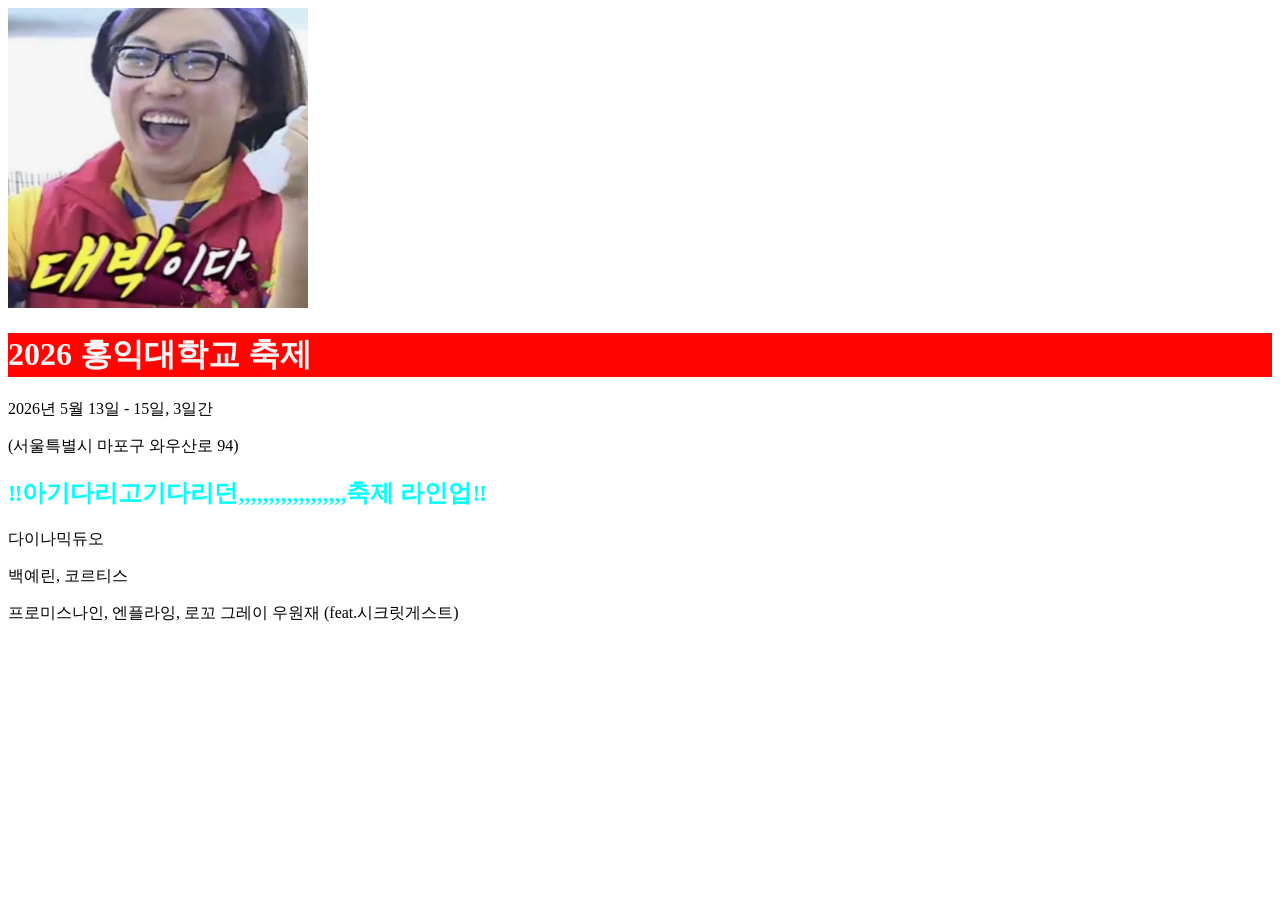
==== index.html @ cbb871e6 "폴더 구조 수정" ====
<!DOCTYPE html>
<html lang="en">
<head>
    <meta charset="UTF-8">
    <meta name="viewpor t" content="width=device-width, initial-scale=1.0">
    <title>2026 홍익대학교 축제</title>
    </head>
<body>
    <img src="명수 대박.png" alt="히힛" style="width:300px; height:300px;">
    <h1 style="
       background-color:rgb(255, 4, 0) ; color:whitesmoke", >2026 홍익대학교 축제</h1>
    <p>2026년 5월 13일 - 15일, 3일간
    </p>
    <p>(서울특별시 마포구 와우산로 94)
    </p>
    
    <section>
        <h2 style="color:aqua">‼️아기다리고기다리던,,,,,,,,,,,,,,,,,,축제 라인업‼️</h2>
    </section>
    <script src="./scripts.js"></script>
</body>
</html>
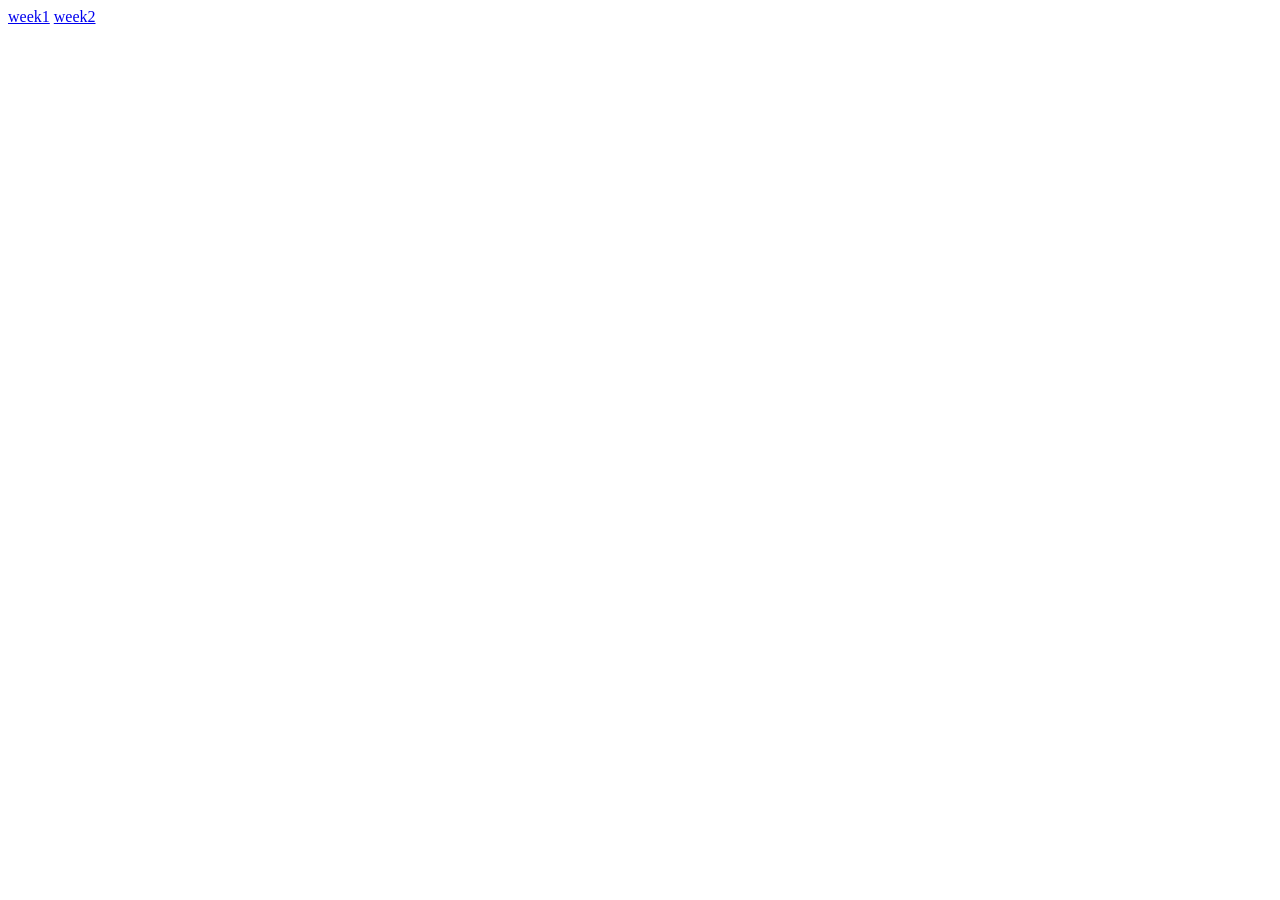
==== commit 499760c5: "week2 실습" ====
--- a/index.html
+++ b/index.html
@@ -3,21 +3,10 @@
 <head>
     <meta charset="UTF-8">
     <meta name="viewpor t" content="width=device-width, initial-scale=1.0">
-    <title>2026 홍익대학교 축제</title>
-    </head>
+    <title>Document</title>
+</head>
 <body>
-    <img src="명수 대박.png" alt="히힛" style="width:300px; height:300px;">
-    <h1 style="
-       background-color:rgb(255, 4, 0) ; color:whitesmoke", >2026 홍익대학교 축제</h1>
-    <p>2026년 5월 13일 - 15일, 3일간
-    </p>
-    <p>(서울특별시 마포구 와우산로 94)
-    </p>
-    
-    <section>
-        <h2 style="color:aqua">‼️아기다리고기다리던,,,,,,,,,,,,,,,,,,축제 라인업‼️</h2>
-    </section>
-    <script src="./scripts.js"></script>
+    <a href="/week1/index.html">week1</a>
+    <a href="/week2/index.html">week2</a>
 </body>
-</html>
-
+</html>
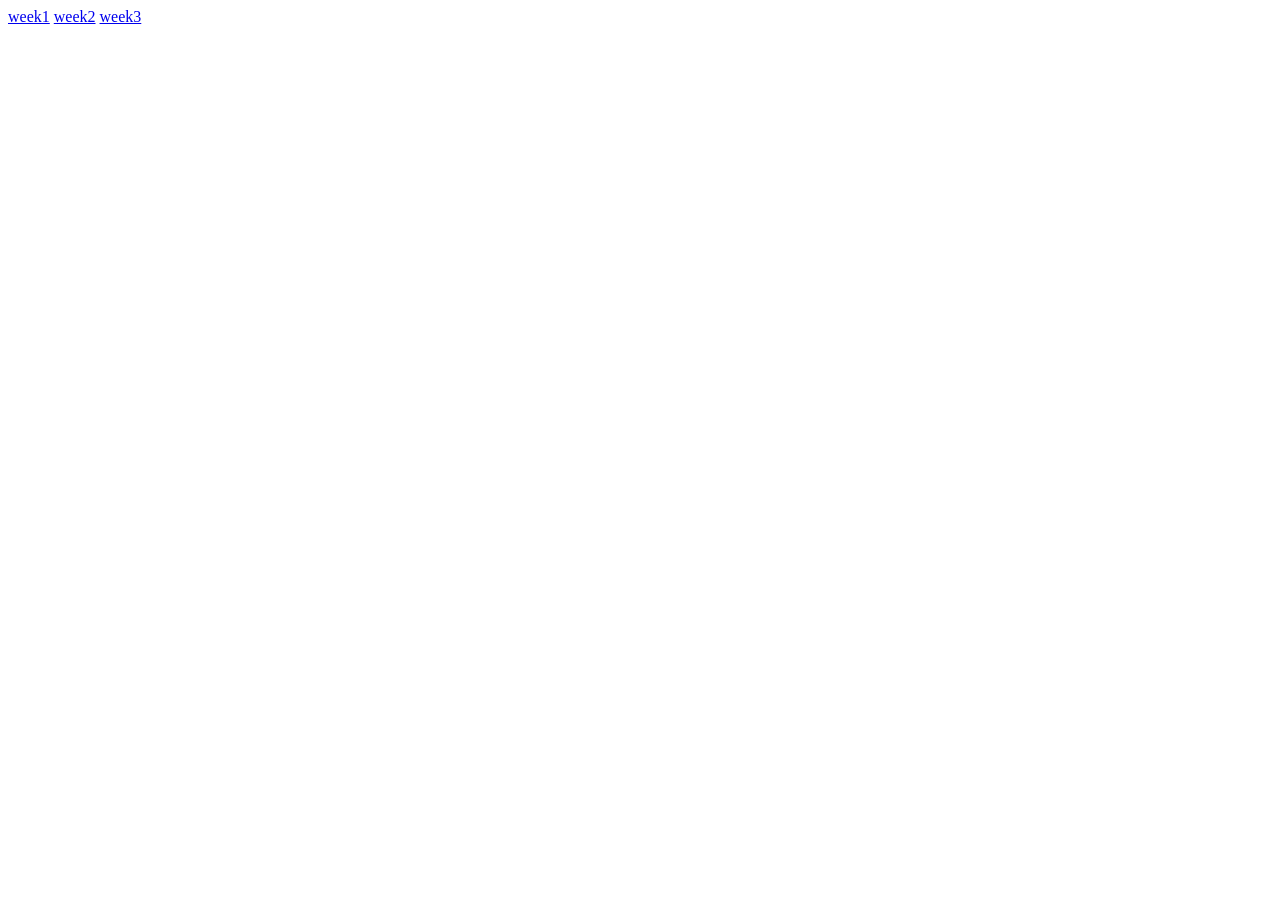
==== commit 40fedb7e: "히히 또한번" ====
--- a/index.html
+++ b/index.html
@@ -4,9 +4,11 @@
     <meta charset="UTF-8">
     <meta name="viewpor t" content="width=device-width, initial-scale=1.0">
     <title>Document</title>
+    <meta name="naver-site-verification" content="77a412974fc5e7ed93cc23e851a4a7b94ace179b" />
 </head>
 <body>
     <a href="/week1/index.html">week1</a>
     <a href="/week2/index.html">week2</a>
+    <a href="/week3/index.html">week3</a>
 </body>
 </html>
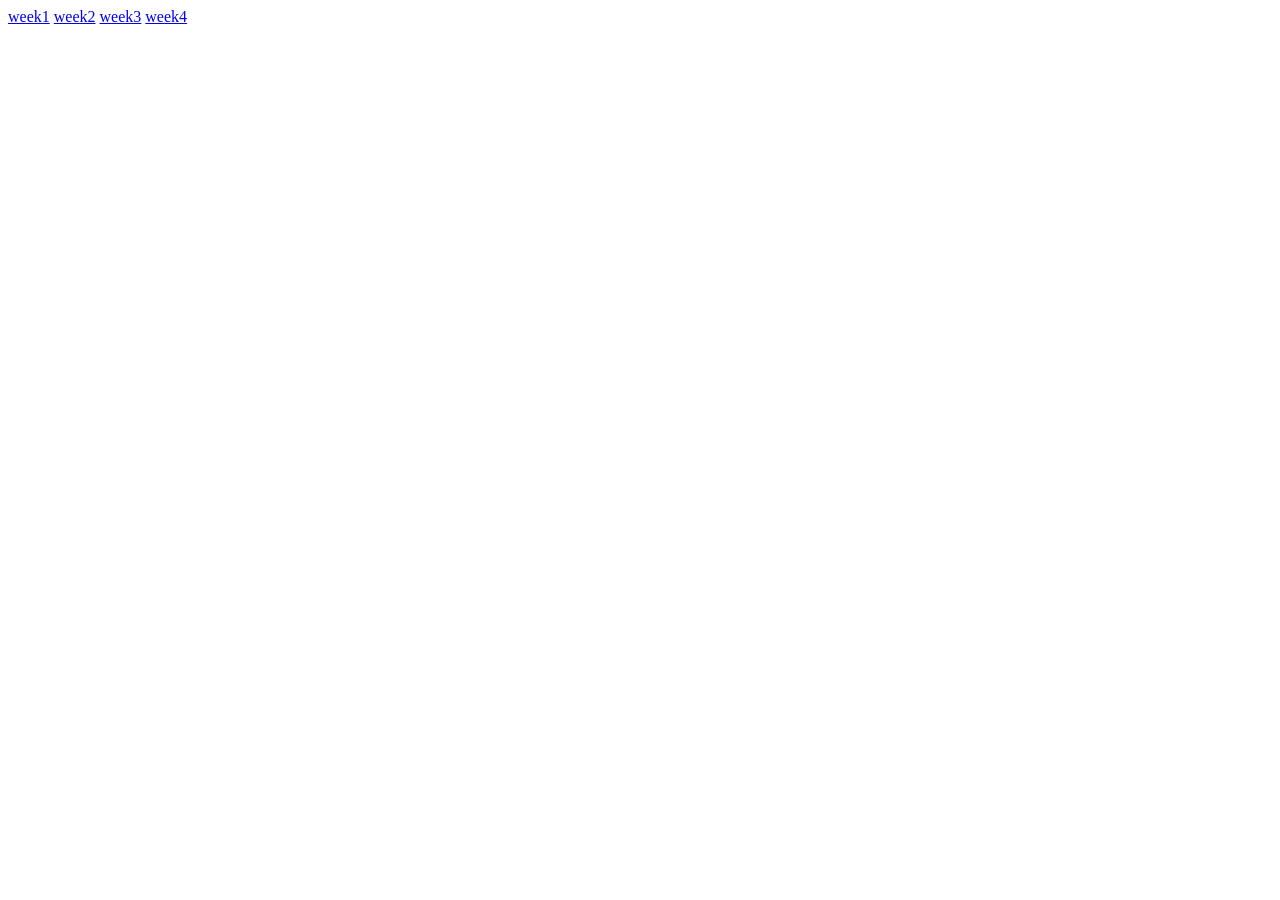
==== commit c434ca81: "4주차 과제(회고록)" ====
--- a/index.html
+++ b/index.html
@@ -5,10 +5,12 @@
     <meta name="viewpor t" content="width=device-width, initial-scale=1.0">
     <title>Document</title>
     <meta name="naver-site-verification" content="77a412974fc5e7ed93cc23e851a4a7b94ace179b" />
+    <meta name="google-site-verification" content="Y7B9b8hYUM0RrFX84nqOAn0x3ogGCOL8F6Bqot0JSP4" />
 </head>
 <body>
     <a href="/week1/index.html">week1</a>
     <a href="/week2/index.html">week2</a>
     <a href="/week3/index.html">week3</a>
+    <a href="/week4/index.html">week4</a>
 </body>
 </html>
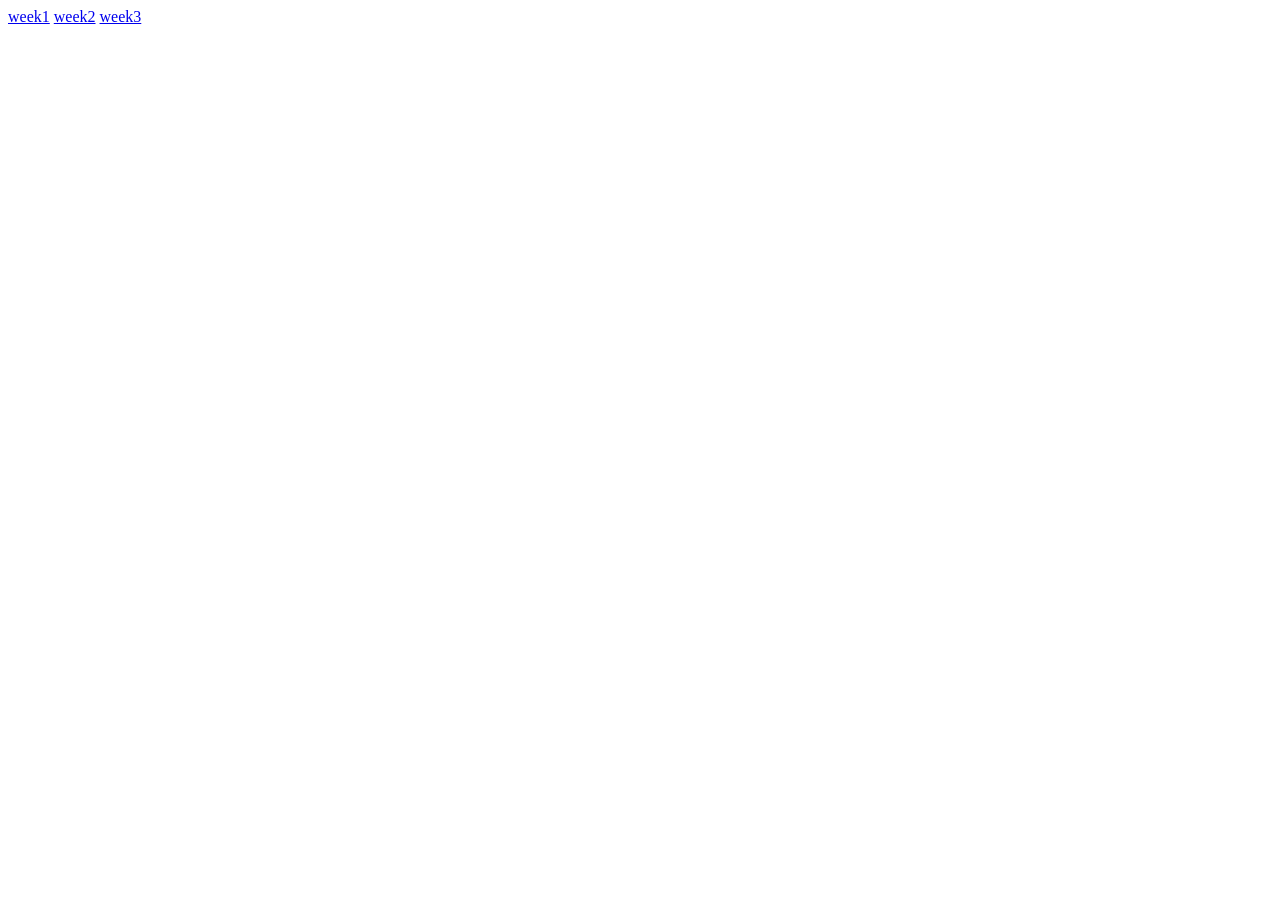
==== commit 9ca7fdcf: "최종본" ====
--- a/index.html
+++ b/index.html
@@ -11,6 +11,5 @@
     <a href="/week1/index.html">week1</a>
     <a href="/week2/index.html">week2</a>
     <a href="/week3/index.html">week3</a>
-    <a href="/week4/index.html">week4</a>
 </body>
 </html>
